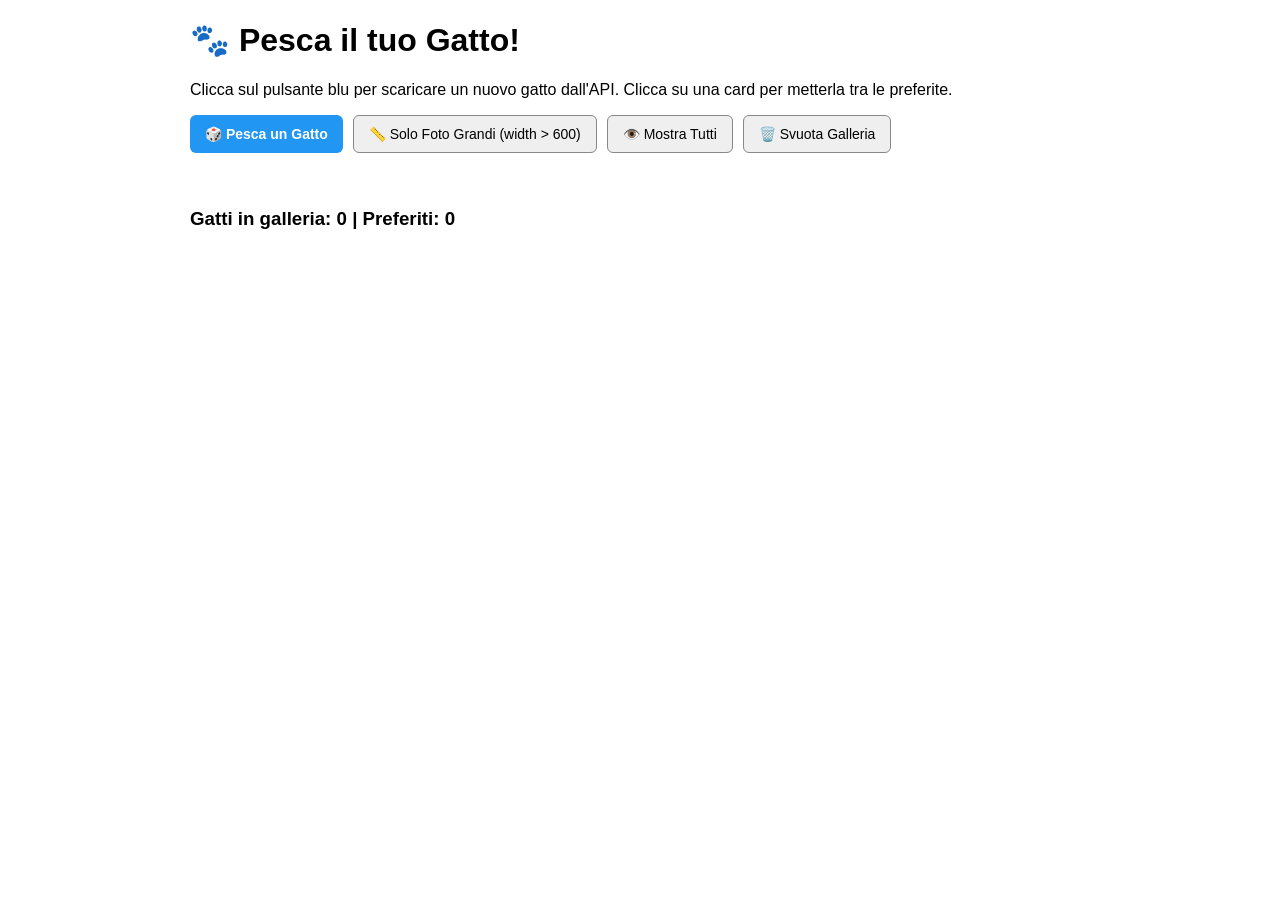
==== Lab1 - Pesca il tuo Gatto/index.html @ ddfde146 "feat(lab): Aggiunti i file iniziali per i laboratori" ====
<!doctype html>
<html lang="it">
  <head>
    <meta charset="UTF-8" />
    <meta name="viewport" content="width=device-width, initial-scale=1.0" />
    <title>Pesca il tuo Gatto - Livello Facile</title>
    <style>
      body {
        font-family: Arial, sans-serif;
        max-width: 900px;
        margin: 20px auto;
        padding: 0 15px;
      }
      .barra-comandi {
        display: flex;
        flex-wrap: wrap;
        gap: 10px;
        margin-bottom: 15px;
      }
      button {
        padding: 10px 15px;
        font-size: 14px;
        cursor: pointer;
        border-radius: 6px;
        border: 1px solid #888;
      }
      #btn-pesca {
        background-color: #2196f3;
        color: white;
        border: none;
        font-weight: bold;
      }
      #stato-caricamento {
        font-weight: bold;
        color: #555;
        min-height: 20px;
      }
      .galleria {
        display: flex;
        flex-wrap: wrap;
        gap: 15px;
        margin-top: 20px;
      }
      .card {
        border: 3px solid #ccc;
        border-radius: 10px;
        padding: 10px;
        width: 240px;
        text-align: center;
        cursor: pointer;
        transition: transform 0.2s;
      }
      .card:hover {
        transform: scale(1.02);
      }
      .card img {
        width: 100%;
        height: 180px;
        object-fit: cover;
        border-radius: 6px;
      }
      /* Classe da attivare/disattivare al click sulla card */
      .card.preferita {
        border-color: #4caf50;
        background-color: #e8f5e9;
      }
    </style>
  </head>
  <body>
    <h1>🐾 Pesca il tuo Gatto!</h1>
    <p>
      Clicca sul pulsante blu per scaricare un nuovo gatto dall'API. Clicca su
      una card per metterla tra le preferite.
    </p>

    <div class="barra-comandi">
      <button id="btn-pesca">🎲 Pesca un Gatto</button>
      <button id="btn-solo-grandi">📏 Solo Foto Grandi (width > 600)</button>
      <button id="btn-mostra-tutti">👁️ Mostra Tutti</button>
      <button id="btn-svuota">🗑️ Svuota Galleria</button>
    </div>

    <p id="stato-caricamento"></p>
    <h3>
      Gatti in galleria: <span id="totale-gatti">0</span> | Preferiti:
      <span id="totale-preferiti">0</span>
    </h3>

    <div id="galleria-gatti" class="galleria"></div>

    <script src="app.js"></script>
  </body>
</html>
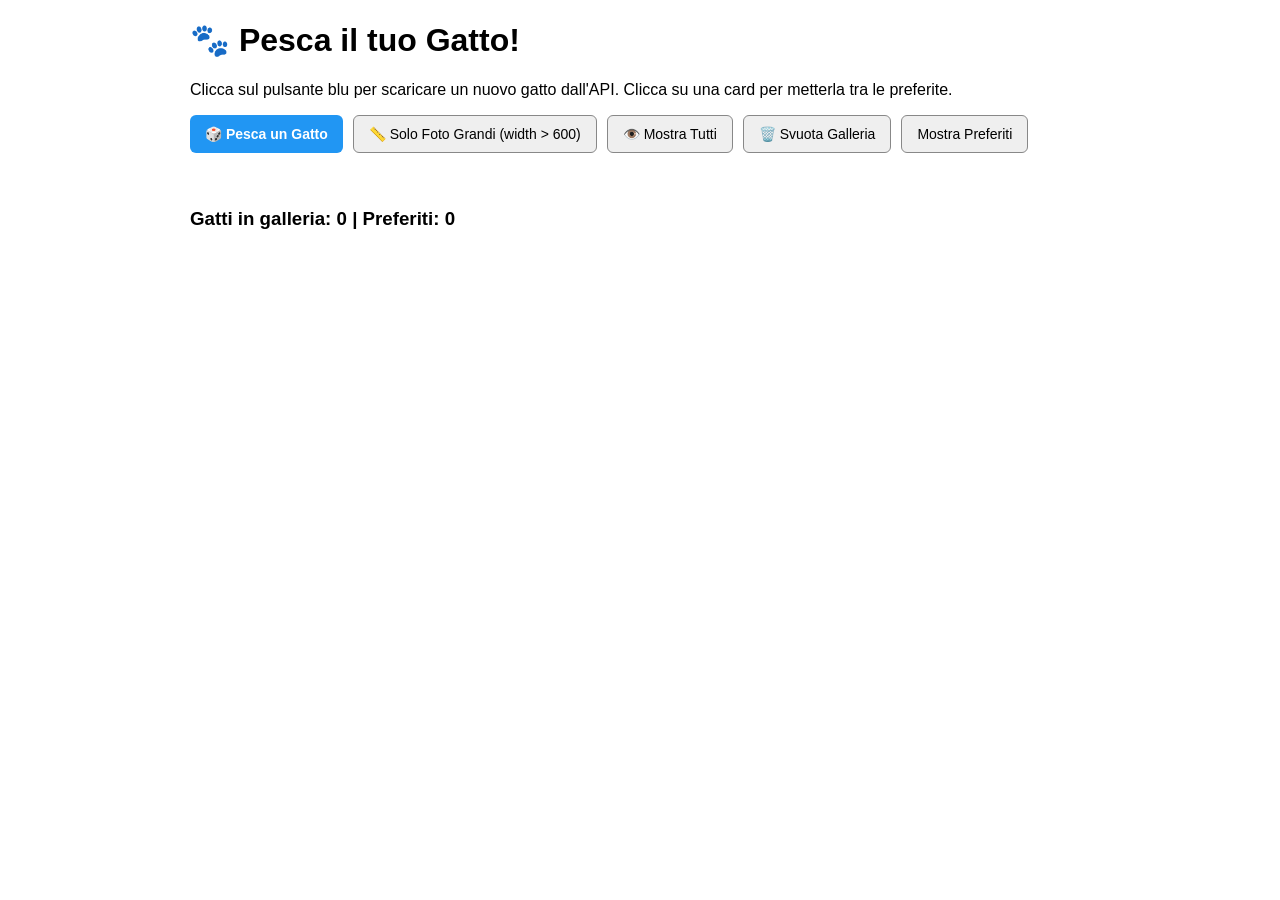
==== commit 965a0aff: "Consegna laboratorio TheCatAPI - Livello [Facile]" ====
--- a/Lab1 - Pesca il tuo Gatto/index.html
+++ b/Lab1 - Pesca il tuo Gatto/index.html
@@ -78,6 +78,7 @@
       <button id="btn-solo-grandi">📏 Solo Foto Grandi (width > 600)</button>
       <button id="btn-mostra-tutti">👁️ Mostra Tutti</button>
       <button id="btn-svuota">🗑️ Svuota Galleria</button>
+      <button id="btn-mostra-preferiti"> Mostra Preferiti</button>
     </div>
 
     <p id="stato-caricamento"></p>
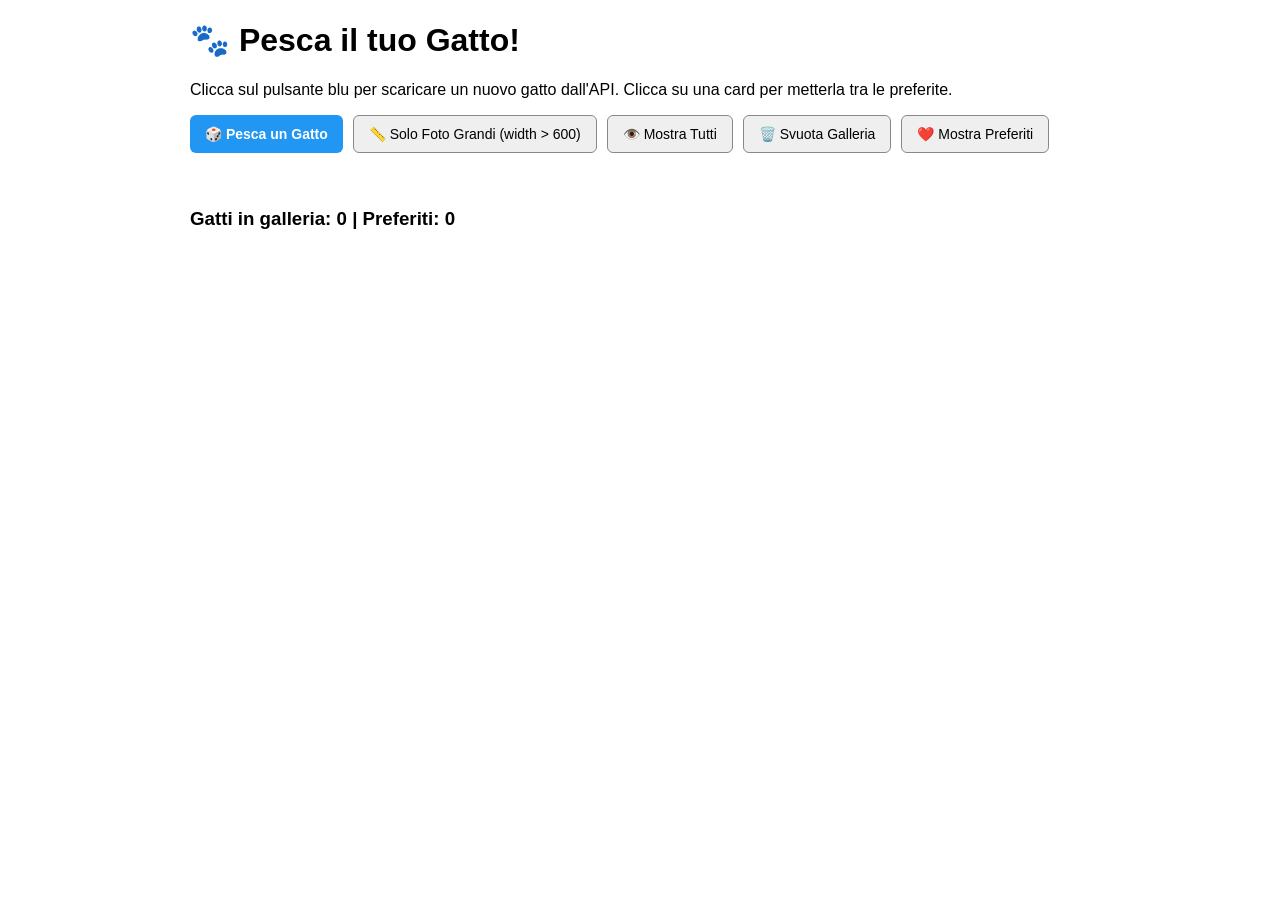
==== commit 93a72c9e: "Consegna laboratorio TheCatAPI - Livello [Intermedio]" ====
--- a/Lab1 - Pesca il tuo Gatto/index.html
+++ b/Lab1 - Pesca il tuo Gatto/index.html
@@ -78,7 +78,7 @@
       <button id="btn-solo-grandi">📏 Solo Foto Grandi (width > 600)</button>
       <button id="btn-mostra-tutti">👁️ Mostra Tutti</button>
       <button id="btn-svuota">🗑️ Svuota Galleria</button>
-      <button id="btn-mostra-preferiti"> Mostra Preferiti</button>
+      <button id="btn-mostra-preferiti">❤️ Mostra Preferiti</button>
     </div>
 
     <p id="stato-caricamento"></p>
